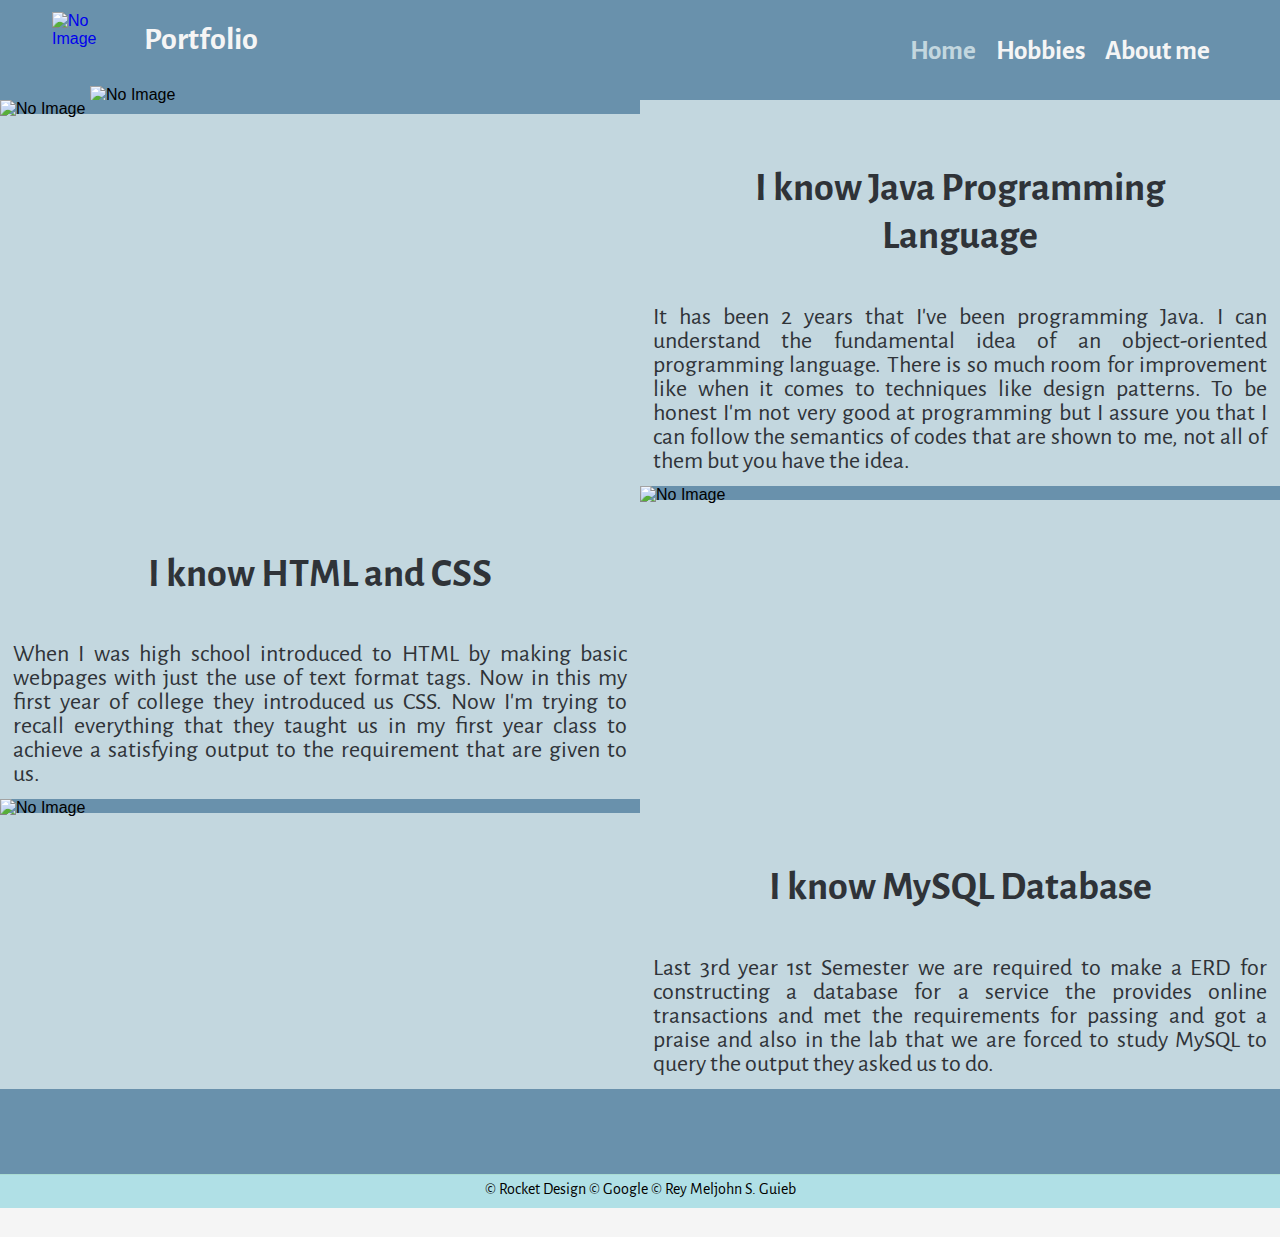
==== index.html @ 1fb2126d "Updated and sorted the files" ====
<!DOCTYPE HTML> 
<html>
<head>
	<meta charset="utf-8"/>
	<meta name="viewport" content="width=device-width, initial-scale=1">
	<title>Portfolio</title>
	<link rel="stylesheet" type="text/css" href="css/style.css"/>	
	<link href="css/font-awesome.min.css" rel="stylesheet"/>
	<link rel="shortcut icon" type="image/png" href="img/favicon.ico"/>
</head>
<body>
    <header>
        <div id="header-inner">
            <a href="index.html"><img id="logo" title="Home" src="img/favicon.ico" alt="No Image">
                <h1><div id="icontxt">Portfolio</div></h1>
            </a>
            <nav>
                <ul>
                    <li><a href="index.html" class="current">Home</a></li>
                    <li><a href="hobbies.html">Hobbies</a></li>
                    <li><a href="aboutme.html">About me</a></li>                             
                </ul>
            </nav>   
        </div>   
    </header>
<!End of Header>
    <div class="banner">
        <div class="banner-inner">
            <img src="img\rocket_design1.png" alt="No Image">
        </div>
    </div>
<!End of Banner>
<div class="paneBody">
  <div class="inner-wrapper">
    <article class="pane2">
        <img class="size" src="img\java-logo.png" alt="No Image">
    </article>
    <aside class="pane">
        <h2>I know Java Programming Language</h2>
        <p>It has been 2 years that I've been programming Java. I can understand the fundamental idea of an object-oriented programming language. There is so much room for improvement like when it comes to techniques like design patterns. To be honest I'm not very good at programming but I assure you that I can follow the semantics of codes that are shown to me, not all of them but you have the idea.</p>
    </aside>
  </div>

  <div class="inner-wrapper">
    <article class="pane">
        <h2>I know HTML and CSS</h2>
        <p>When I was high school introduced to HTML by making basic webpages with just the use of text format tags. Now in this my first year of college they introduced us CSS. Now I'm trying to recall everything that they taught us in my first year class to achieve a satisfying output to the requirement that are given to us.</p>
    </article>
    <aside class="pane2">
        <img class="size" src="img\css3_logo.png" alt="No Image">    
    </aside>
  </div>

  <div class="inner-wrapper">
    <article class="pane2">
        <img class="size" src="img\mysql.png" alt="No Image">
    </article>
    <aside class="pane">
        <h2>I know MySQL Database</h2>
        <p>Last 3rd year 1st Semester we are required to make a ERD for constructing a database for a service the provides online transactions and met the requirements for passing and got a praise and also in the lab that we are forced to study MySQL to query the output they asked us to do.</p>
    </aside>
  </div>
</div>
<!End of main 2nd column sections>

<!End about>
<footer>
    <ul class="social">
        <li><a href="https://www.facebook.com/meljohnsgg" target="_blank"><i class="fa fa-facebook"></i></a></li>
        <li><a href="https://twitter.com/HyperionTension" target="_blank"><i class="fa fa-twitter"></i></a></li>
        <li><a href="https://www.instagram.com/reymeljohn/?hl=en" target="_blank"><i class="fa fa-instagram"></i></a></li>
    </ul>
</footer>
<!End of 1stfooter>
<footer class="second">
    <p>&copy; Rocket Design &copy; Google &copy; Rey Meljohn S. Guieb</p>
</footer>
<!End of 2nd footer>
</body>
</html>
---- css/style.css ----
@import 'https://fonts.googleapis.com/css?family=Alegreya+Sans';

* {
	margin: 0;
	padding: 0;
	border: 0;
}

body {
	background: #F5F5F5;
	color: #66727;
	font-family: 'Alegreya', sans-serif;
	margin: 0;
}


#icontxt{
    font-family: 'Alegreya Sans', sans-serif;
	float: left;
	color: #F5F5F5;
	padding: 20px;	
}

h2 {
	font-family: 'Alegreya Sans', sans-serif;
	font-size: 250%;
	font-weight: 700;
	text-align: center;
	padding-top: 3%;
	color: #2f3338;
}

h3 {
    font-family: 'Alegreya Sans', sans-serif;
	font-size: 175%;
	line-height: 155%;
	padding: 5% 0;
	font-weight: 400;
	color: #2f3338;
}

.about p {
	font-family: 'Alegreya Sans', sans-serif;
	color: #2f3338;
	font-size: 170%;
	line-height: 100%;
	padding: 2%;
	text-indent: 5%;
	text-align: justify;
}

img {
	max-width: 100%;
	height: auto;
	width: auto;
	margin-bottom: -4px;
	margin-left: auto;
	margin-right: auto;
	display: block;
}

.size {
	height: 100%;
	width: 100%;
}

#logo{
	float: left;
	height: 60px;
	width: 60px;
	padding: 1%;
}

header {
	background-color: #6991AC;
	width: 100%;
	height: 86px;
}

#header-inner {
	max-width: 1200px;
	margin: 0 auto;
}

/*---Nav Start---*/

nav {
	float: right;
	padding: 25px 20px 0 0;
}


ul {
	list-style-type: none;
}

nav ul li {
	font-family: 'Alegreya Sans', sans-serif;
	font-size: 170%;
    font-weight: 600;
	display: inline-block;
	float: left;
	padding: 10px;
}

nav ul li a {
	color: #F5F5F5;
	text-decoration: none;
}

nav ul li a:hover {
	color: #C3D7DF;
    
}
.current {
	color: #C3D7DF;
}
/*end of nav*/

.banner {
	width: 100%;
	background-color: #6991AC;
}

.banner-inner {
	max-width: 1100px;
	margin: 0 auto;
}

.inner-wrapper {
	float: left;
	width: 100%;
	background-color: #C3D7DF;
}

article {
	float: left;
	margin: 0 auto;
	width: 50%;
	height: auto;
}

.pane {
	background-color: #C3D7DF;
}

aside {
	float: right;
	margin: 0 auto;
	width: 50%;
	height: auto;
}

.pane2 {
	background-color: #6991AC;
}

.inner-wrapper-2{
	float: left;
	width: 100%;
	background-color: #AADCD2; 
}

.onewhole {
	width: 100%;
	float: left;
	text-align: center;
}



.onewhole img{
    height: 600px;
    width: auto;
    padding: 2%;
    box-shadow: 200px 200px 500px 20px outset black;
}

.about {
	background-color: #A2B1C1;
}
/* end of about*/

footer {
	background-color: #6991AC;
	width: 100%;
}

.social {
	list-style-type: none;
	text-align: center;
}
.social li {
	display: inline;
}
.social i {
	font-size: 460%;
	margin: 1%;
	padding: 5% 5% 5% 4%;
	color: #C3D7DF;
}

.social i:hover{
	color: #F5F5F5;
}

footer p{
  font-family: 'Alegreya Sans', sans-serif;  
}
footer.second{
	border-top: 1px solid #AADCD2;
	background-color: #B0E0E6;
	max-height: 55px;
	text-align: center;
	margin: 0;
}

footer.second p {
	padding: 5px 0 9px 0;
	text-align: center;
}

.paneBody p {
    font-family: 'Alegreya Sans', sans-serif;
	color: #2f3338;
	font-size: 150%;
	line-height: 100%;
	padding: 2%;
	text-align: justify;
}

.paneBody h2 {;
	font-size: 250%;
	font-weight: 600;
	text-align: center;
	padding: 10% 10% 5% 10%;
	color: #2f3338;  
}

#shadow {
    box-shadow: 10px 10px 15px 0px #888888;
    height: 100%;
    width: 100%;
    max-width: 100%;
    max-height: 95%;
}
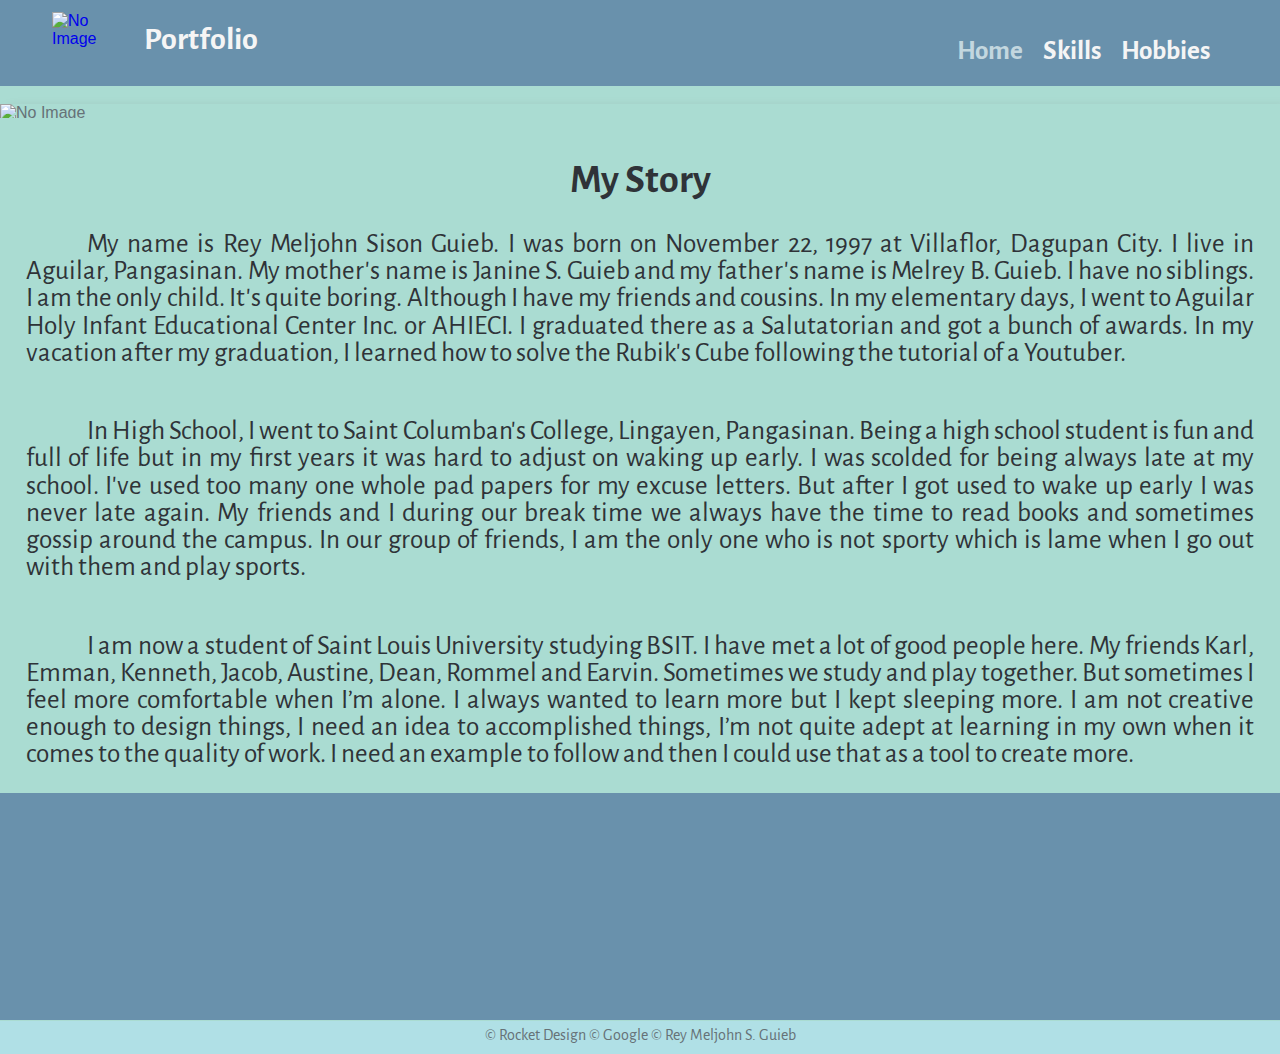
==== commit 4f8f1a75: "sorted files" ====
--- a/index.html
+++ b/index.html
@@ -1,69 +1,43 @@
-<!DOCTYPE HTML> 
-<html>
+<!DOCTYPE html>
+<html lang="en">
 <head>
-	<meta charset="utf-8"/>
-	<meta name="viewport" content="width=device-width, initial-scale=1">
-	<title>Portfolio</title>
-	<link rel="stylesheet" type="text/css" href="css/style.css"/>	
-	<link href="css/font-awesome.min.css" rel="stylesheet"/>
-	<link rel="shortcut icon" type="image/png" href="img/favicon.ico"/>
+    <meta charset="utf-8" />
+    <meta name="viewport" content="width=device-width, initial-scale=1">
+    <title>Portfolio</title>
+    <link rel="stylesheet" type="text/css" href="styles/style.css"/>	
+	<link href="styles/font-awesome.min.css" rel="stylesheet"/>
+	<link rel="shortcut icon" type="image/png" href="styles/img/favicon.ico"/>
 </head>
 <body>
     <header>
         <div id="header-inner">
-            <a href="index.html"><img id="logo" title="Home" src="img/favicon.ico" alt="No Image">
-                <h1><div id="icontxt">Portfolio</div></h1>
-            </a>
+         <a href="index.html"><img id="logo" title="Home" src="styles/img/favicon.ico" alt="No Image"></a>
+            <a href="index.html"><div id="icontxt"><h1>Portfolio</h1></div></a>
             <nav>
                 <ul>
-                    <li><a href="index.html" class="current">Home</a></li>
+                    <li><a href="index.html" class="current">Home</a></li> 
+                    <li><a href="skills.html">Skills</a></li>
                     <li><a href="hobbies.html">Hobbies</a></li>
-                    <li><a href="aboutme.html">About me</a></li>                             
                 </ul>
             </nav>   
         </div>   
     </header>
-<!End of Header>
-    <div class="banner">
-        <div class="banner-inner">
-            <img src="img\rocket_design1.png" alt="No Image">
-        </div>
+
+<div class="about">
+<div class="inner-wrapper-2">
+    <br>
+    <img id="shadow" src="styles/img/meljohnG.png" alt="No Image">
+</div>
+ <div class="inner-wrapper-2">
+        <section class="onewhole">
+        <h2>My Story</h2>
+        <p>My name is Rey Meljohn Sison Guieb. I was born on November 22, 1997 at Villaflor, Dagupan City. I live in Aguilar, Pangasinan. My mother's name is Janine S. Guieb and my father's name is Melrey B. Guieb. I have no siblings. I am the only child. It's quite boring. Although I have my friends and cousins. In my elementary days, I went to Aguilar Holy Infant Educational Center Inc. or AHIECI. I graduated there as a Salutatorian and got a bunch of awards. In my vacation after my graduation, I learned how to solve the Rubik's Cube following the tutorial of a Youtuber.</p>
+		<p>In High School, I went to Saint Columban's College, Lingayen, Pangasinan. Being a high school student is fun and full of life but in my first years it was hard to adjust on waking up early. I was scolded for being always late at my school. I've used too many one whole pad papers for my excuse letters. But after I got used to wake up early I was never late again. My friends and I during our break time we always have the time to read books and sometimes gossip around the campus. In our group of friends, I am the only one who is not sporty which is lame when I go out with them and play sports.</p>
+		<p>I am now a student of Saint Louis University studying BSIT. I have met a lot of good people here. My friends Karl, Emman, Kenneth, Jacob, Austine, Dean, Rommel and Earvin. Sometimes we study and play together. But sometimes I feel more comfortable when I’m alone. I always wanted to learn more but I kept sleeping more. I am not creative enough to design things, I need an idea to accomplished things, I’m not quite adept at learning in my own when it comes to the quality of work. I need an example to follow and then I could use that as a tool to create more.</p>
+        </section> 
     </div>
-<!End of Banner>
-<div class="paneBody">
-  <div class="inner-wrapper">
-    <article class="pane2">
-        <img class="size" src="img\java-logo.png" alt="No Image">
-    </article>
-    <aside class="pane">
-        <h2>I know Java Programming Language</h2>
-        <p>It has been 2 years that I've been programming Java. I can understand the fundamental idea of an object-oriented programming language. There is so much room for improvement like when it comes to techniques like design patterns. To be honest I'm not very good at programming but I assure you that I can follow the semantics of codes that are shown to me, not all of them but you have the idea.</p>
-    </aside>
-  </div>
+</div>
 
-  <div class="inner-wrapper">
-    <article class="pane">
-        <h2>I know HTML and CSS</h2>
-        <p>When I was high school introduced to HTML by making basic webpages with just the use of text format tags. Now in this my first year of college they introduced us CSS. Now I'm trying to recall everything that they taught us in my first year class to achieve a satisfying output to the requirement that are given to us.</p>
-    </article>
-    <aside class="pane2">
-        <img class="size" src="img\css3_logo.png" alt="No Image">    
-    </aside>
-  </div>
-
-  <div class="inner-wrapper">
-    <article class="pane2">
-        <img class="size" src="img\mysql.png" alt="No Image">
-    </article>
-    <aside class="pane">
-        <h2>I know MySQL Database</h2>
-        <p>Last 3rd year 1st Semester we are required to make a ERD for constructing a database for a service the provides online transactions and met the requirements for passing and got a praise and also in the lab that we are forced to study MySQL to query the output they asked us to do.</p>
-    </aside>
-  </div>
-</div>
-<!End of main 2nd column sections>
-
-<!End about>
 <footer>
     <ul class="social">
         <li><a href="https://www.facebook.com/meljohnsgg" target="_blank"><i class="fa fa-facebook"></i></a></li>
@@ -71,10 +45,11 @@
         <li><a href="https://www.instagram.com/reymeljohn/?hl=en" target="_blank"><i class="fa fa-instagram"></i></a></li>
     </ul>
 </footer>
-<!End of 1stfooter>
+
 <footer class="second">
     <p>&copy; Rocket Design &copy; Google &copy; Rey Meljohn S. Guieb</p>
 </footer>
-<!End of 2nd footer>
+
 </body>
-</html>+</html>
+
--- a/styles/style.css
+++ b/styles/style.css
@@ -0,0 +1,243 @@
+@import 'https://fonts.googleapis.com/css?family=Alegreya+Sans';
+
+* {
+	margin: 0;
+	padding: 0;
+	border: 0;
+}
+
+body {
+	background: #F5F5F5;
+	color: #667277;
+	font-family: 'Alegreya', sans-serif;
+	margin: 0;
+}
+
+
+#icontxt{
+    font-family: 'Alegreya Sans', sans-serif;
+	float: left;
+	color: #F5F5F5;
+	padding: 20px;	
+}
+
+h2 {
+	font-family: 'Alegreya Sans', sans-serif;
+	font-size: 250%;
+	font-weight: 700;
+	text-align: center;
+	padding-top: 3%;
+	color: #2f3338;
+}
+
+h3 {
+    font-family: 'Alegreya Sans', sans-serif;
+	font-size: 175%;
+	line-height: 155%;
+	padding: 5% 0;
+	font-weight: 400;
+	color: #2f3338;
+}
+
+.about p {
+	font-family: 'Alegreya Sans', sans-serif;
+	color: #2f3338;
+	font-size: 170%;
+	line-height: 100%;
+	padding: 2%;
+	text-indent: 5%;
+	text-align: justify;
+}
+
+img {
+	max-width: 100%;
+	height: auto;
+	width: auto;
+	margin-bottom: -4px;
+	margin-left: auto;
+	margin-right: auto;
+	display: block;
+}
+
+.size {
+	height: 100%;
+	width: 100%;
+}
+
+#logo{
+	float: left;
+	height: 60px;
+	width: 60px;
+	padding: 1%;
+}
+
+header {
+	background-color: #6991AC;
+	width: 100%;
+	height: 86px;
+}
+
+#header-inner {
+	max-width: 1200px;
+	margin: 0 auto;
+}
+
+/*---Nav Start---*/
+
+nav {
+	float: right;
+	padding: 25px 20px 0 0;
+}
+
+
+ul {
+	list-style-type: none;
+}
+
+nav ul li {
+	font-family: 'Alegreya Sans', sans-serif;
+	font-size: 170%;
+    font-weight: 600;
+	display: inline-block;
+	float: left;
+	padding: 10px;
+}
+
+nav ul li a {
+	color: #F5F5F5;
+	text-decoration: none;
+}
+
+nav ul li a:hover {
+	color: #C3D7DF;
+    
+}
+.current {
+	color: #C3D7DF;
+}
+/*end of nav*/
+
+.banner {
+	width: 100%;
+	background-color: #6991AC;
+}
+
+.banner-inner {
+	max-width: 1100px;
+	margin: 0 auto;
+}
+
+.inner-wrapper {
+	float: left;
+	width: 100%;
+	background-color: #C3D7DF;
+}
+
+article {
+	float: left;
+	margin: 0 auto;
+	width: 50%;
+	height: auto;
+}
+
+.pane {
+	background-color: #C3D7DF;
+}
+
+aside {
+	float: right;
+	margin: 0 auto;
+	width: 50%;
+	height: auto;
+}
+
+.pane2 {
+	background-color: #6991AC;
+}
+
+.inner-wrapper-2{
+	float: left;
+	width: 100%;
+	background-color: #AADCD2; 
+}
+
+.onewhole {
+	width: 100%;
+	float: left;
+	text-align: center;
+}
+
+.onewhole img{
+    height: 600px;
+    width: auto;
+    padding: 2%;
+}
+
+.about {
+	background-color: #A2B1C1;
+}
+/* end of about*/
+
+footer {
+	background-color: #6991AC;
+	width: 100%;
+}
+
+.social {
+	list-style-type: none;
+	text-align: center;
+}
+.social li {
+	display: inline;
+}
+.social i {
+	font-size: 460%;
+	margin: 1%;
+	padding: 5% 5% 5% 4%;
+	color: #C3D7DF;
+}
+
+.social i:hover{
+	color: #F5F5F5;
+}
+
+footer p{
+  font-family: 'Alegreya Sans', sans-serif;  
+}
+footer.second{
+	border-top: 1px solid #AADCD2;
+	background-color: #B0E0E6;
+	max-height: 55px;
+	text-align: center;
+	margin: 0;
+}
+
+footer.second p {
+	padding: 5px 0 9px 0;
+	text-align: center;
+}
+
+.paneBody p {
+    font-family: 'Alegreya Sans', sans-serif;
+	color: #2f3338;
+	font-size: 150%;
+	line-height: 100%;
+	padding: 2%;
+	text-align: justify;
+}
+
+.paneBody h2 {;
+	font-size: 250%;
+	font-weight: 600;
+	text-align: center;
+	padding: 10% 10% 5% 10%;
+	color: #2f3338;  
+}
+
+#shadow {
+    box-shadow: 10px 10px 15px 0px #888888;
+    height: 100%;
+    width: 100%;
+    max-width: 100%;
+    max-height: 95%;
+}
